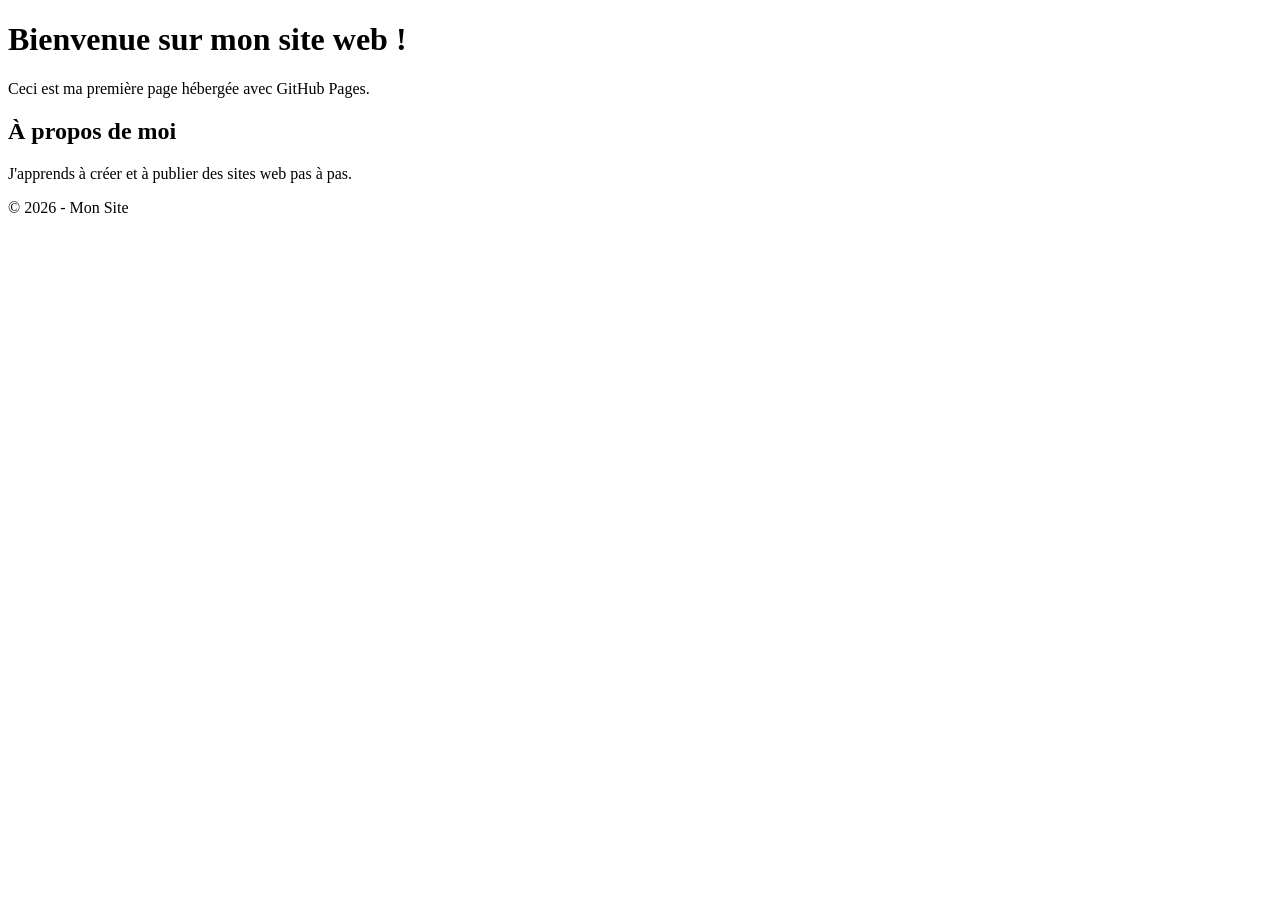
==== index.html @ 93a88281 "first commit" ====
<!DOCTYPE html>
<html lang="fr">
<head>
    <meta charset="UTF-8">
    <meta name="viewport" content="width=device-width, initial-scale=1.0">
    <title>Mon Site Web</title>
    <!-- Lien vers votre fichier CSS externe -->
    <link rel="stylesheet" href="style.css">
</head>
<body>

    <header>
        <h1>Bienvenue sur mon site web !</h1>
        <p>Ceci est ma première page hébergée avec GitHub Pages.</p>
    </header>

    <main>
        <section>
            <h2>À propos de moi</h2>
            <p>J'apprends à créer et à publier des sites web pas à pas.</p>
        </section>
    </main>

    <footer>
        <p>&copy; 2026 - Mon Site</p>
    </footer>

</body>
</html>
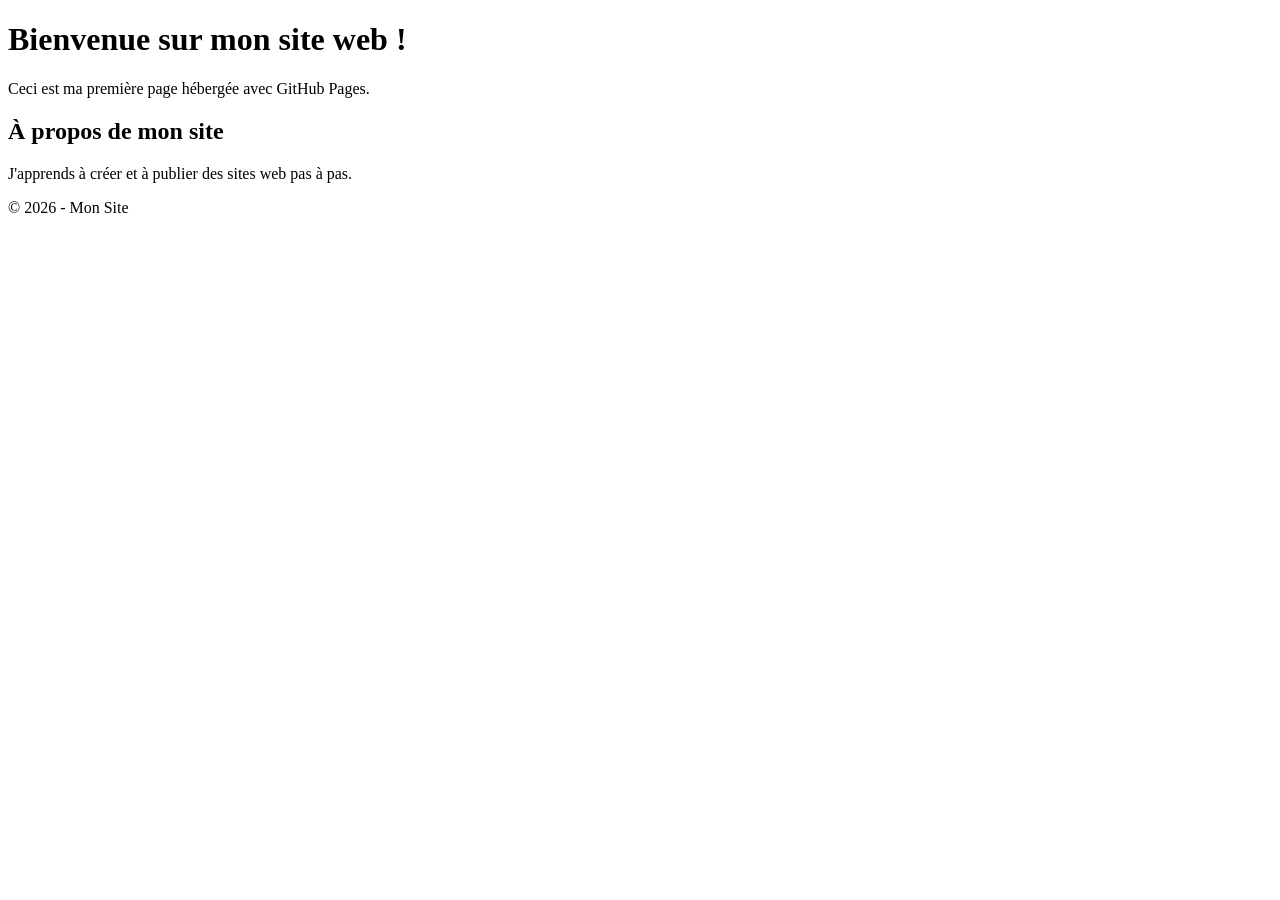
==== commit 3998c85f: "Change section title from 'À propos de moi' to 'À propos de mon site' cahngement ressens" ====
--- a/index.html
+++ b/index.html
@@ -16,7 +16,7 @@
 
     <main>
         <section>
-            <h2>À propos de moi</h2>
+            <h2>À propos de mon site</h2>
             <p>J'apprends à créer et à publier des sites web pas à pas.</p>
         </section>
     </main>
@@ -26,4 +26,4 @@
     </footer>
 
 </body>
-</html>+</html>
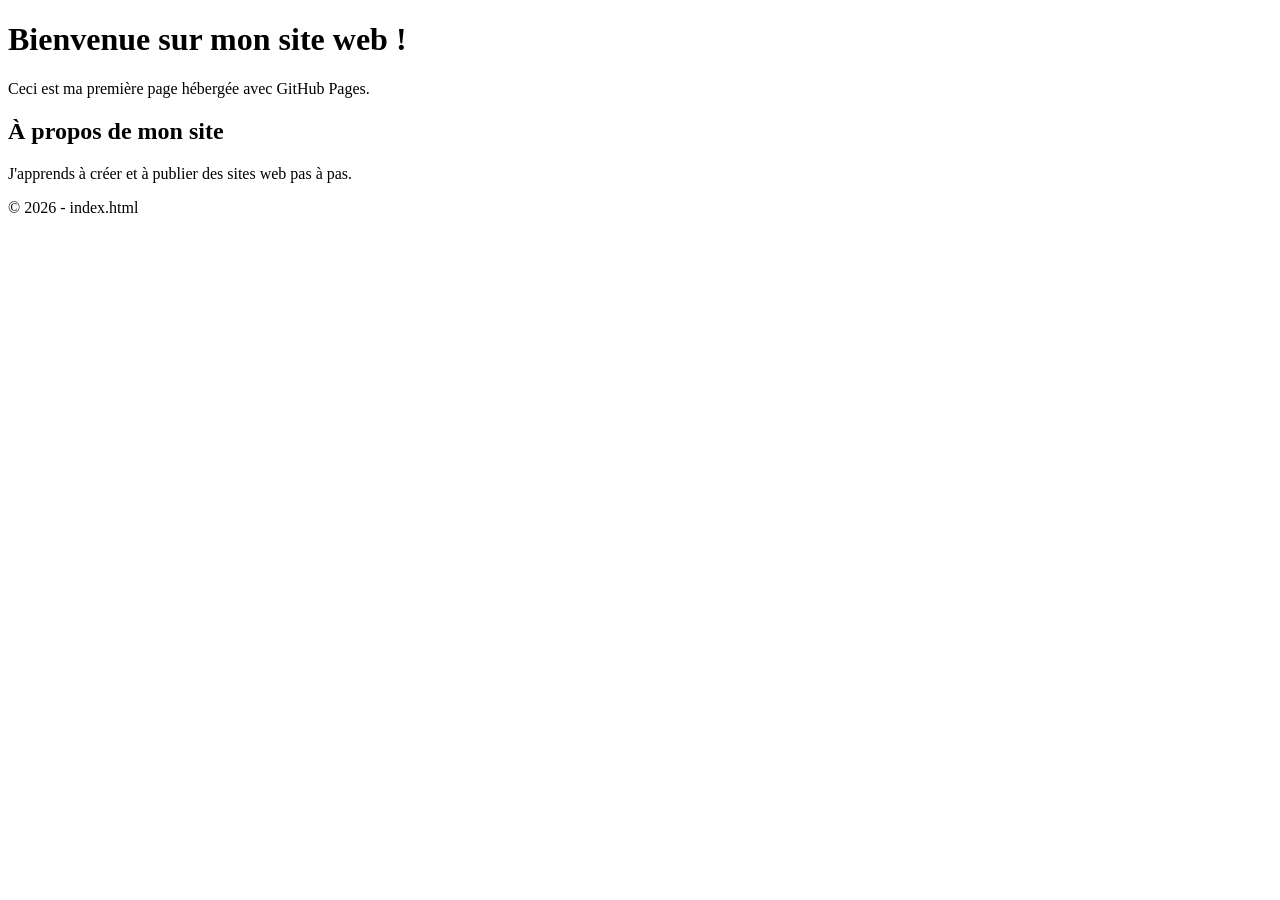
==== commit 178b872b: "Update footer copyright text in index.html mise a jour du texte" ====
--- a/index.html
+++ b/index.html
@@ -22,7 +22,7 @@
     </main>
 
     <footer>
-        <p>&copy; 2026 - Mon Site</p>
+        <p>&copy; 2026 - index.html</p>
     </footer>
 
 </body>
